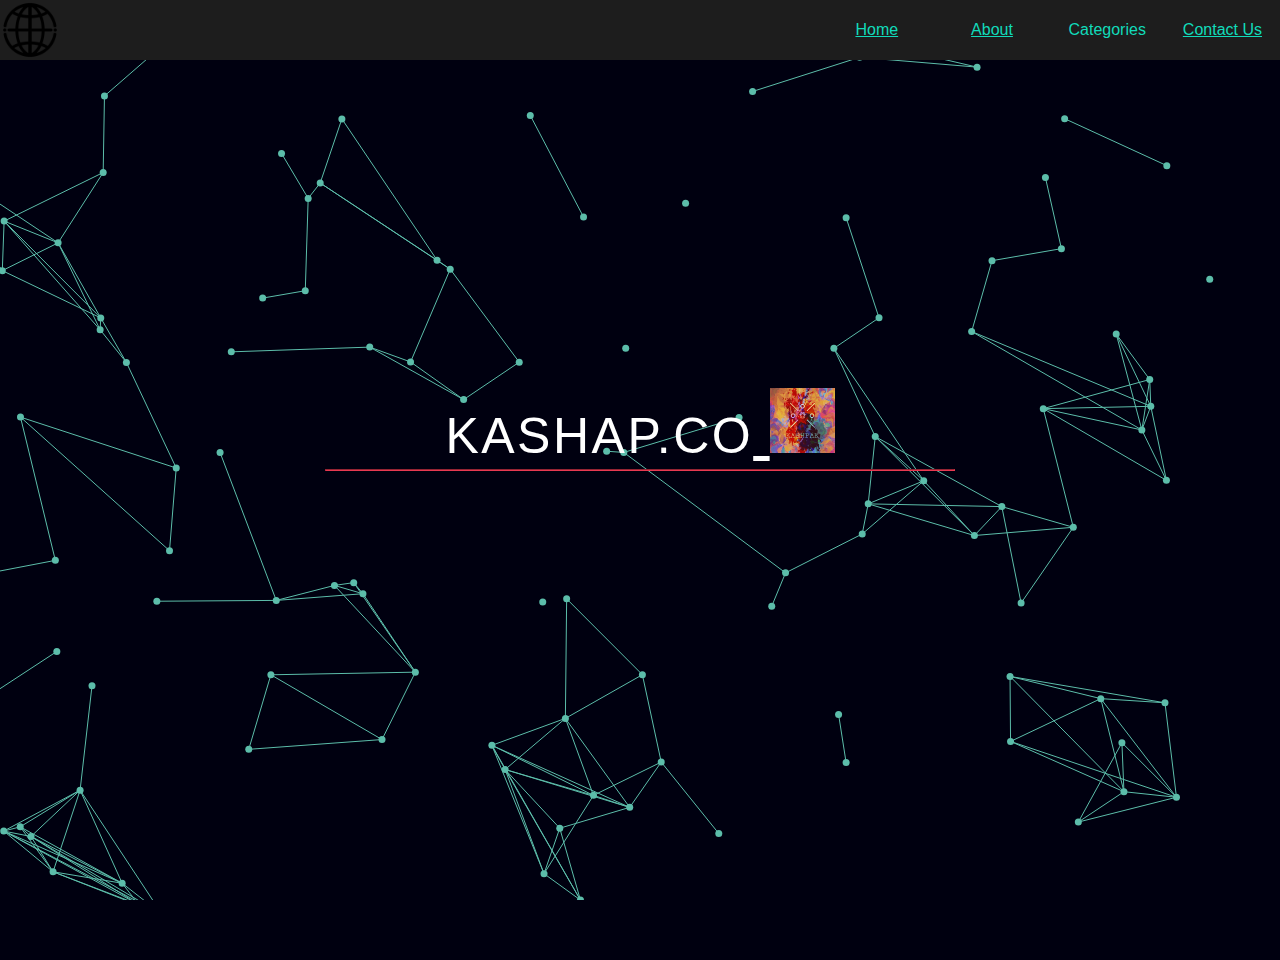
==== index.html @ eff6ab91 "First commit" ====
<!doctype html>
<html lang="en" class="no-js">
<head>
  <base target="_blank">
  <meta charset="UTF-8" />
  <title>KASHPAK.CO</title>
  <link rel="shortcut icon" type="image/png" href="assets/favicon.png">
  <meta name="viewport" content="width=device-width, initial-scale=1.0">
  <link rel="stylesheet" href="css/style.css" />

  <link rel="stylesheet" href="https://use.fontawesome.com/releases/v5.2.0/css/all.css" integrity="sha384-hWVjflwFxL6sNzntih27bfxkr27PmbbK/iSvJ+a4+0owXq79v+lsFkW54bOGbiDQ" crossorigin="anonymous" type="text/css">
  <link rel="stylesheet" type="text/css" href="./style1.css">
  <!-- remember, jQuery is completely optional -->
  <!-- <script type='text/javascript' src='js/jquery-1.11.1.min.js'></script> -->
  <script type="text/javascript" src="js/jquery.particleground.js"></script>
  <script type="text/javascript" src="js/demo.js"></script>
</head>

<body>



  
  <nav class="navbar">
    <div class="logo-div">
         <img class="logo" src='./assets/icon.png'>
    </div>
    <div class="nav">
        <ul class="nav-items-div">
            <li class="nav-items"><label class="nav-items-text"><a class="nav-links" href="./index.html"target="_self"> Home</a></label> </li>
            <li class="nav-items"><label class="nav-items-text"><a class="nav-links" href="./About.html"target="_self"> About</a></label> </li>
      


            <!-- <li class="nav-items"><label class="nav-items-text"><a class="nav-links" href="Product.html">Product</a></label> </li> -->
           
            <li onClick="toggleDropdown2()" class="nav-items dropdown"><label class="nav-items-text">Categories</label>
                <ul id ="dropdown2" class="contact-dropdown dropdown2">
                    <li onClick="func()" class="dropdown-items"> <a class="nav-links" href="mobiles.html"target="_self">Mobiles</a> </li>
                    <li class="dropdown-items"> <a class="nav-links" href="laptops.html"target="_self">Laptops</a> </li>
                </ul>
            </li>
            <li class="nav-items"><label class="nav-items-text"><a class="nav-links" href="./Contact.html"target="_self"> Contact Us</a></label> </li>


<!-- 
            <li onClick="toggleDropdown()" class="nav-items dropdown" ><label class="nav-items-text">Contact</label>
                <ul  id="dropdown" class="contact-dropdown "  >
                    <li onClick="func()" class="dropdown-items"> 03092272241 </li>
                    <li class="dropdown-items"> Dreamer.ahsan@gmail.com </li>
                </ul>
            </li> -->
        </ul>

    </ul>
    </div>
        </nav>
   


<div id="particles">
  <div id="intro">
      <h2 style="font-family: 'Syncopate', sans-serif; font-weight: 10;">KASHAP.CO<a href="https://www.facebook.com/pg/kashpak.co" style="color: white;">
        <img src="./assets/icon.jpg" height="65" width="65"></a></h2>
        <hr style="width: 50%; background-color: #E83951; border-color: #E83951; margin-left: 25%;">
    <a href="https://www.linkedin.com/in/DreamerAhsan/" style="color: white;"><i class="fab fa-linkedin" style="font-size: 2em;"></i></a>
    &nbsp
    <a href="https://www.facebook.com/Dreamer.Ahsan/" style="color: white;"><i class="fab fa-facebook" style="font-size: 2em;"></i></a>
    &nbsp
    <a href="https://github.com/M-IHSAN/" style="color: white;"><i class="fab fa-github" style="font-size: 2em;"></i></a>
    &nbsp
    <a href="https://api.whatsapp.com/send?phone=+92392272241" style="color: white;"><i class="fab fa-whatsapp" style="font-size: 2em;"></i></a>
  </div>
</div>

</body>
</html>
<script src='./app.js'></script>
---- css/style.css ----
html, body, div, span, applet, object, iframe,
h1, h2, h3, h4, h5, h6, p, blockquote, pre,
a, abbr, acronym, address, big, cite, code,
del, dfn, em, img, ins, kbd, q, s, samp,
small, strike, strong, sub, sup, tt, var,
b, u, i, center,
dl, dt, dd, ol, ul, li,
fieldset, form, label, legend,
table, caption, tbody, tfoot, thead, tr, th, td,
article, aside, canvas, details, embed,
figure, figcaption, footer, header, hgroup,
menu, nav, output, ruby, section, summary,
time, mark, audio, video {
  margin: 0;
  padding: 0;
  border: 0;
  font-size: 100%;
  font: inherit;
  vertical-align: baseline;
}
article, aside, details, figcaption, figure,
footer, header, hgroup, menu, nav, section {
  display: block;
}
body {
  line-height: 1;
}
ol, ul {
  list-style: none;
}
blockquote, q {
  quotes: none;
}
blockquote:before, blockquote:after,
q:before, q:after {
  content: '';
  content: none;
}
table {
  border-collapse: collapse;
  border-spacing: 0;
}

/* particleground demo */

* {
  -webkit-box-sizing: border-box;
     -moz-box-sizing: border-box;
          box-sizing: border-box;
}

html, body {
  width: 100%;
  height: 100%;
  overflow: hidden;
}

body {
  background: #000010;
  font-family: 'Montserrat', sans-serif;
  color: #fff;
  line-height: 1.3;
  -webkit-font-smoothing: antialiased;
}

#particles {
  width: 100%;
  height: 100%;
  overflow: hidden;
}

#intro {
  position: absolute;
  left: 0;
  top: 50%;
  padding: 0 10px;
  width: 100%;
  text-align: center;
}
h2 {
  text-transform: uppercase;
  font-size: 50px;
  font-weight: 120;
  color: #ffffff;
  letter-spacing: 0.05em;
}
h1::after {
  content: '';
  width: 80px;
  display: block;
  background: #fff;
  height: 10px;
  margin: 30px auto;
  line-height: 1.1;
}
p {
  margin: 0 0 30px 0;
  font-size: 24px;
  font-family: 'Roboto', sans-serif;
}

@media only screen and (max-width: 1000px) {
  h1 {
    font-size: 15px;
  }
}

@media only screen and (max-width: 100px) {
  h1 {
    font-size: 15px;
  }
  h1::after {
    height: 8px;
  }
}

@media only screen and (max-width: 100px) {
  #intro {
    padding: 0 10px;
  }
  h1 {
    font-size: 15px;
  }
  h1::after {
    height: 6px;
  }
  p {
    font-size: 18px;
  }
  .btn {
    font-size: 16px;
  }
}

@media only screen and (max-width: 100px) {
  h1 {
    font-size: 15px;
  }
  h1::after {
    height: 4px;
  }
}
---- style1.css ----
*{
margin: 0px;
padding:0px;
font-family: -apple-system, BlinkMacSystemFont, 'Segoe UI', Roboto, Oxygen, Ubuntu, Cantarell, 'Open Sans', 'Helvetica Neue', sans-serif;

}

.navbar{
    /* border: 1px solid black; */
    height: 60px;
    background-color:#1D1D1D;
    display: flex;
    flex-direction: row;
    justify-content: center;
    align-items: center;


}
.logo{
    height: 60px;  
}
.logo-div{
    width: 10%;
    display: flex;
    justify-content: flex-start;
    align-items: center;
}
.nav{
    height: 100%;
    margin: 0px;
    width: 90%;
    display: flex;
    flex-direction: row-reverse;
}
.nav-items-div{
    height: 100%;
    width: 40%;
    display: flex;
    flex-direction: row;
    justify-content: space-evenly;
    align-items: center;

}
.nav-items{
    list-style: none;
    padding: 5px;
    width: 30%;
    margin:5px 5px;
    display: flex;
    justify-content: center;
    align-items: center;
    border-radius: 5px;
    transition:linear 500ms background-color;
}
.nav-links:active{ color:aqua;
}
.nav-links{color: rgb(17, 219, 186);
display:flex;flex-direction: column;  justify-content: center;align-items: center;}
.nav-items:hover{
    background-color: rgb(109, 109, 109);
    
}
.nav-items:hover > .nav-items-text{
    color: rgb(39, 39, 39);
}
.nav-items-text{
    color: rgb(17, 219, 186);
    transition: linear 500ms color;
}
.sidebar-div{ 
    display: none;
}
.contact-dropdown{
    padding: 10px;
    opacity: 0;
    border-radius: 5px;
    right: 1px;
    flex-direction: column;
    position: absolute;
    top: 58px;    
    background-color: #1D1D1D;
    height: 0px;
    transition: height 300ms ease-in ,opacity 300ms ease-in;
}
.dropdown2{ right: 150px;




}
.dropdown-items{
    list-style: none;
    color: rgb(192, 192, 192);
    border-top: 1px solid black;
    padding: 10px;
}

.dropdown-items:hover{
    background-color: rgb(109, 109, 109);
    border-radius: 5px;
}
.container{
/* border: 1px solid black; */
width: 100%;
/* height: 100%; */
display: flex;
flex-direction: column;
justify-content: flex-start;
align-items: center;
background-color: rgb(253, 253, 253);
}
.contact-div{
    display: flex;
    flex-wrap: wrap;
    width: 60%;
    flex-direction: row-reverse;
    justify-content: flex-start;
    align-items: center;
    margin-top: 3%;
    /* border: 1px solid black; */
}
.contact-div-text{
    font-size: 300%;
    color:#1D1D1D ;
    display: flex;
    text-shadow: 4px 4px 5px rgb(167, 167, 167);
    border-bottom: 1px solid #1D1D1D;
    transition: border 300ms ease-out;
    padding-top: 10px;
    justify-content: center;
    align-items: center;
    margin-right: 30px;
}
.contact-div-text:hover{
    border-bottom: 6px solid  rgb(46, 144, 255);
}
.content-2{
    width: 50%;
    border-top: 1px solid rgb(90, 90, 90);
    border-bottom: 1px solid rgb(90, 90, 90);
    margin-top: 5%;
    display: flex;
    justify-content: center;
    align-items: center;
    padding:10px 0px 10px 0px;
    opacity: 0;
    transition: opacity 1s;
}
.content-2-text{
    display: flex;
    font-family: Arial, Helvetica, sans-serif;
    color: #1D1D1D;
    width: 90%;
    flex-direction: column;
    justify-content: center;
    align-items: center;
    text-align: center;
    padding: 10px;
    letter-spacing: 1px;
    line-height: 1.5rem;
}
.img-div{
    width: 200px;
    height: 200px;
    display: flex;
}

.profile-img{
    opacity: 0;
    border-radius: 50%;
    width: 100%;
    height: 100%;
    object-fit: cover;  
    object-position: top;  
    transition: opacity 500ms ease-in,border-radius 500ms ease-in;
    box-shadow: 5px 5px 15px #1D1D1D;
}
.profile-img:hover{
    border-radius: 0px;
}
.content-3{
    
    margin-top: 6%;
    display: flex;
    flex-direction: row;
    justify-content: space-evenly;
    align-items: center;
    margin-bottom: 6%;
    flex-wrap: wrap;
    z-index: 999;
}
.content-3-sec{
    width: 40%;
    padding: 40px 20px 40px 20px;
    margin-bottom: 30px;
    display: flex;
    flex-direction: column;
    justify-content: center;
    align-items: center;
    box-shadow: 1px 1px 10px rgb(170, 170, 170);
    background-color: white
}
.sec-text{
    letter-spacing: 1px;
    line-height: 1.5rem;
    text-align: center;
    width: 80%;   
}
.sec-img{
    height: 300px;
}
@media only screen and (max-width:660px){

    /* .nav-items-div{
        display: none;
    }
    .sidebar-div{
        display: flex;
    } */
    .contact-div-text{
        border: 1px solid red;
    } 
    .img-div{
        border: 1px solid firebrick;
    }
            
    }
    

@media only screen and (max-width:1360px){
    .contact-div{
    flex-direction: column;
    justify-content: center;
    }
    .contact-div-text{
    /* width: 100%; */
    text-align: center;
    margin-top: 40px;
    }
    /* .img-div{
        border: 1px solid firebrick;
    } */
}
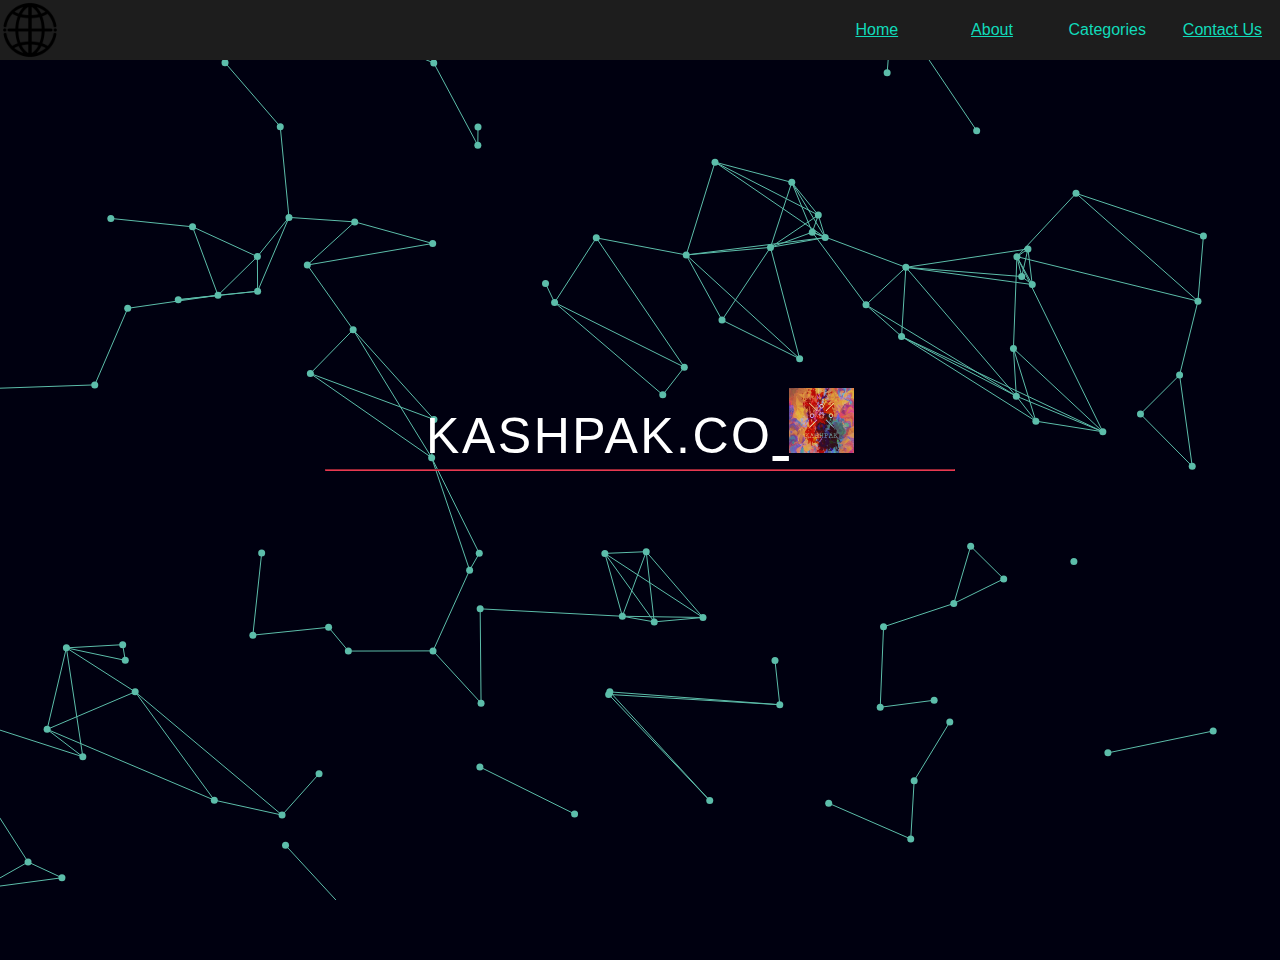
==== commit 2b6bd27f: "Update index.html" ====
--- a/index.html
+++ b/index.html
@@ -60,7 +60,7 @@
 
 <div id="particles">
   <div id="intro">
-      <h2 style="font-family: 'Syncopate', sans-serif; font-weight: 10;">KASHAP.CO<a href="https://www.facebook.com/pg/kashpak.co" style="color: white;">
+      <h2 style="font-family: 'Syncopate', sans-serif; font-weight: 10;">KASHPAK.CO<a href="https://www.facebook.com/pg/kashpak.co" style="color: white;">
         <img src="./assets/icon.jpg" height="65" width="65"></a></h2>
         <hr style="width: 50%; background-color: #E83951; border-color: #E83951; margin-left: 25%;">
     <a href="https://www.linkedin.com/in/DreamerAhsan/" style="color: white;"><i class="fab fa-linkedin" style="font-size: 2em;"></i></a>
@@ -75,4 +75,4 @@
 
 </body>
 </html>
-<script src='./app.js'></script>+<script src='./app.js'></script>
